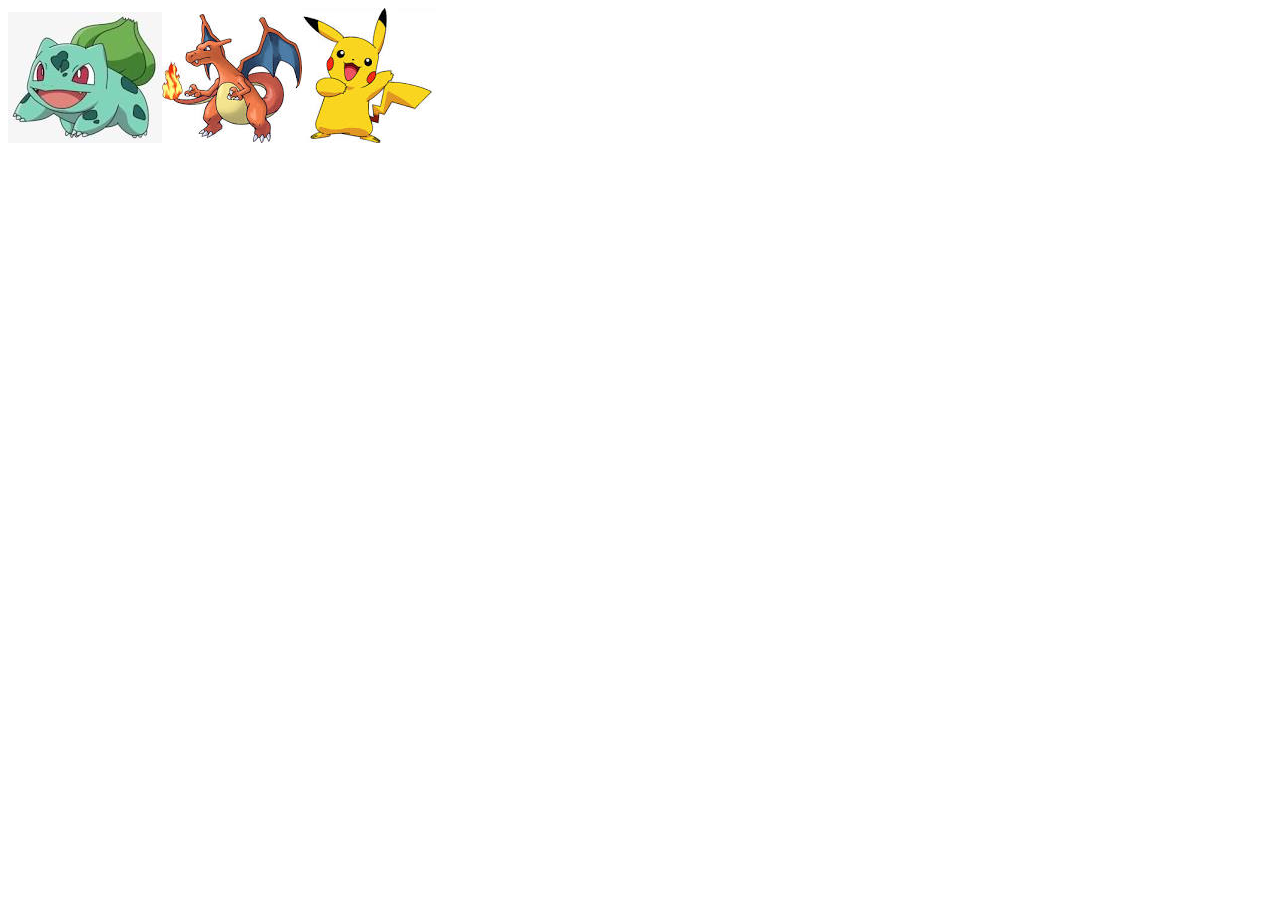
==== pokemons.html @ c94e8c23 "Added Index Page" ====
<!DOCTYPE html>
<html lang="en">
  <head>
    <meta charset="UTF-8" />
    <meta http-equiv="X-UA-Compatible" content="IE=edge" />
    <meta name="viewport" content="width=device-width, initial-scale=1.0" />
    <title>ASH Pokemons</title>
  </head>
  <body>
    <img src="./Images/Bulbasaur Image.jpg" alt="Bulbasaur Image" /><img
      src="./Images/Charizard Image.jpg"
      alt="Charizard Image"
    /><img src="./Images/Pikachu.jpg" alt="Pikachu Image" />
  </body>
</html>
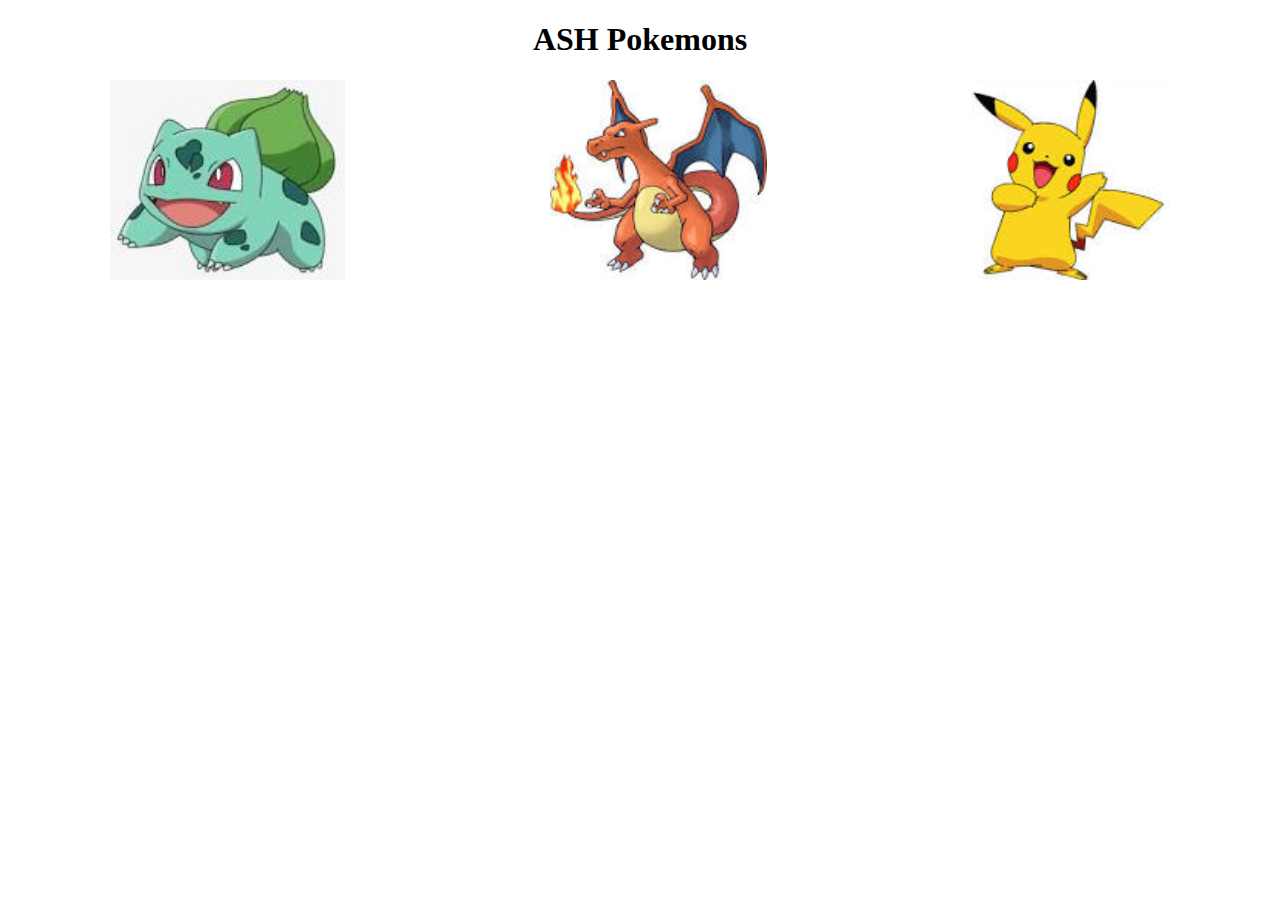
==== commit 5341fedc: "Added Ash Pokemon Page" ====
--- a/pokemons.html
+++ b/pokemons.html
@@ -5,11 +5,14 @@
     <meta http-equiv="X-UA-Compatible" content="IE=edge" />
     <meta name="viewport" content="width=device-width, initial-scale=1.0" />
     <title>ASH Pokemons</title>
+    <link rel="stylesheet" href="style.css" />
   </head>
   <body>
-    <img src="./Images/Bulbasaur Image.jpg" alt="Bulbasaur Image" /><img
-      src="./Images/Charizard Image.jpg"
-      alt="Charizard Image"
-    /><img src="./Images/Pikachu.jpg" alt="Pikachu Image" />
+    <h1>ASH Pokemons</h1>
+    <div class="images">
+      <img src="./Images/Bulbasaur Image.jpg" alt="Bulbasaur Image" />
+      <img src="./Images/Charizard Image.jpg" alt="Charizard Image" />
+      <img src="./Images/Pikachu.jpg" alt="Pikachu Image" />
+    </div>
   </body>
 </html>
--- a/style.css
+++ b/style.css
@@ -0,0 +1,20 @@
+.images {
+  width: 100%;
+  display: flex;
+  justify-content: space-around;
+}
+
+.images img {
+  height: 200px;
+}
+
+h1 {
+  text-align: center;
+}
+
+.ash {
+  padding: 10px;
+  background-color: yellow;
+  text-decoration: none;
+  border-radius: 10px;
+}
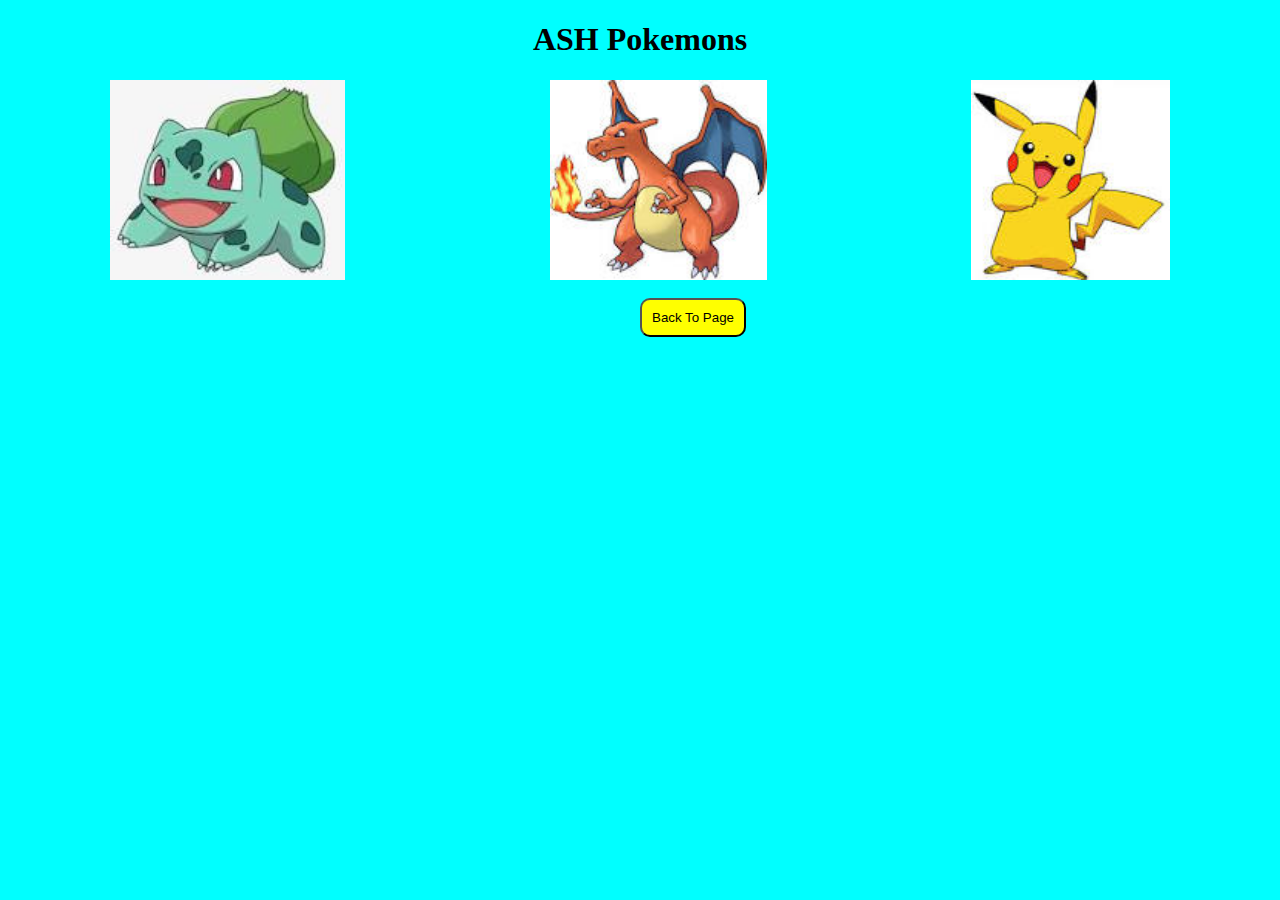
==== commit 22a7cef3: "Completed" ====
--- a/pokemons.html
+++ b/pokemons.html
@@ -14,5 +14,14 @@
       <img src="./Images/Charizard Image.jpg" alt="Charizard Image" />
       <img src="./Images/Pikachu.jpg" alt="Pikachu Image" />
     </div>
+    <br />
+    <button class="ash" onclick="myfunction()">Back To Page</button>
+    <script>
+      function myfunction() {
+        if (confirm("Are You Sure To Move")) {
+          window.location.href = "/nagarroPokemon.github.io/index.html";
+        }
+      }
+    </script>
   </body>
 </html>
--- a/style.css
+++ b/style.css
@@ -17,4 +17,9 @@
   background-color: yellow;
   text-decoration: none;
   border-radius: 10px;
+  margin-left: 50%;
 }
+
+body {
+  background-color: aqua;
+}
